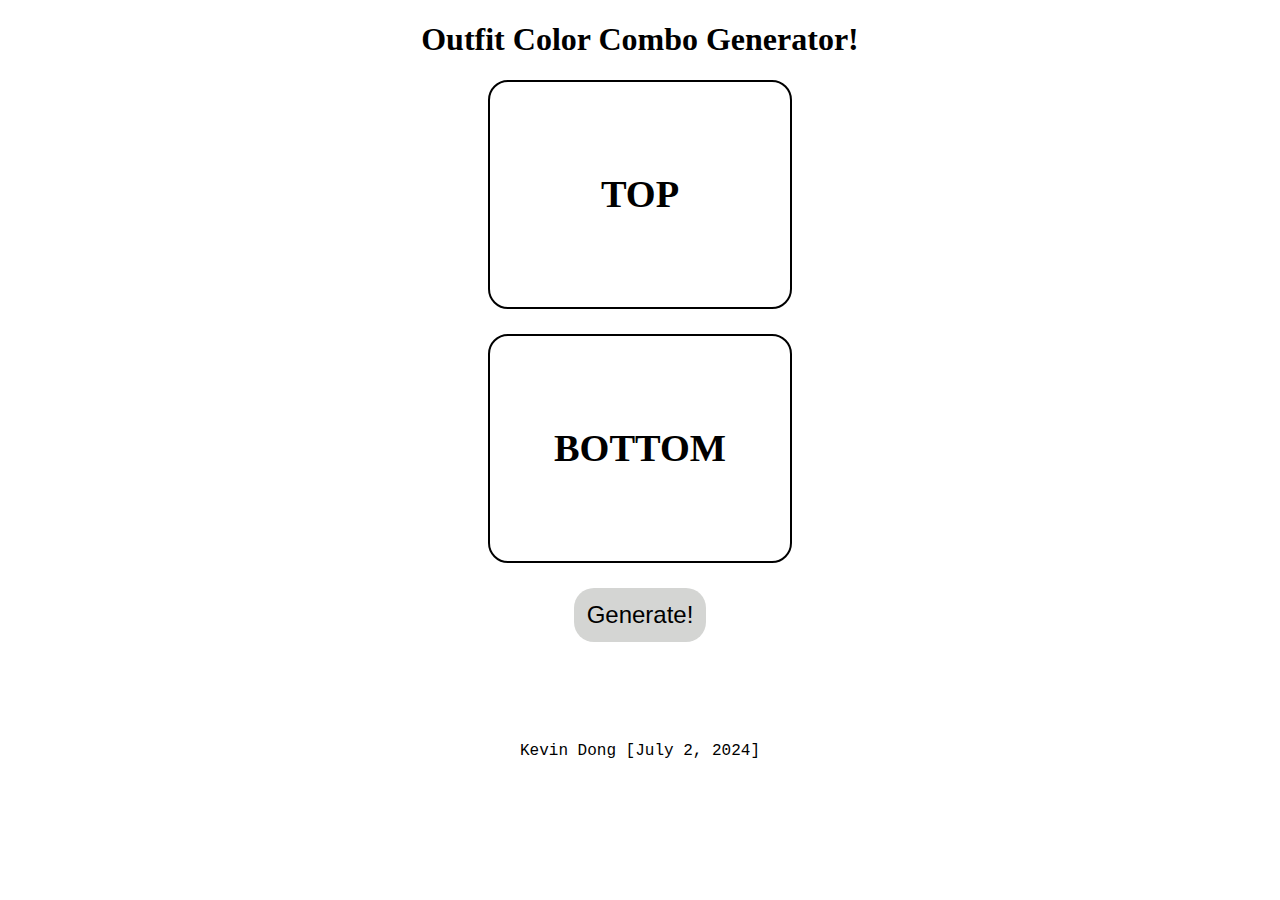
==== index.html @ a5bf7d21 "Add footer." ====
<!DOCTYPE html>
<html lang="en">
<head>
    <meta charset="UTF-8">
    <meta name="viewport" content="width=device-width, initial-scale=1.0">
    <title>Outfit Color Combo Picker!</title>
    <link rel="stylesheet" href="style.css">
    <script src="script.js"></script>
</head>
<body>
    <h1>Outfit Color Combo Generator!</h1>

    <!-- <p class="credit"> Kevin Dong [July 2, 2024] </p> -->
    
    <div class="color-display-container">

        <!-- The main color -->
        <div class="main-color-display">
            <p id="main-color-text" class="text-color">TOP</p>
        </div>
    
        <!-- The secondary color -->
        <div class="secondary-color-display">
            <p id="secondary-color-text" class="text-color">BOTTOM</p>
        </div>

        <!-- Generate random combination of main and secondary color -->
        <button id="generate-button">Generate!</button>
    </div>
   
    
</body>
<footer>
    <p class="credit"> Kevin Dong [July 2, 2024] </p>
</footer>
</html>
---- style.css ----
h1{
    text-align: center;
}

.credit{
    margin-top: 100px;
    text-align: center;
    font-size: 1em;
    font-family: 'Courier New', Courier, monospace;
    /* margin-bottom: 50px; */
}

/* Holds the two color containers: main color and secondary color */
.color-display-container{
    display: flex;
    flex-direction: column;
    align-items: center;
}

/* The squares that display the colors */
.main-color-display, .secondary-color-display {
    font-size: 2em;

    border: 2px solid black;
    border-radius: 20px;
    margin-bottom: 10px;
    margin-top: 0;

    /* width: 350px;
    height: 350px; */

    width: 80vw; /* Use viewport width for responsive width */
    max-width: 300px; /* Optional: limit the maximum width */
    height: 50vw; /* Use viewport width for responsive height */
    max-height: 225px; /* Optional: limit the maximum height */


    display: flex;
    /* place all content in the middle of the x-axis */
    justify-content: center; 

    /* place item in the cross section of the x- & y-axis */
    align-items: center;

    margin-bottom: 25px;
}

/* Color name */
.text-color{
    font-weight: bold;
    font-size: 1.2em;
    text-transform: uppercase;
    text-align: center;
    background-color: white;
    border-radius: 25px;
    padding: 10px;
}

#generate-button{
    text-align: center;
    font-family:'Lucida Sans', 'Lucida Sans Regular', 'Lucida Grande', 'Lucida Sans Unicode', Geneva, Verdana, sans-serif;
    font-size: 1.5em;
    padding: 13px;
    border: none;
    border-radius: 20px;
    cursor: pointer;
    background-color: rgb(212, 213, 211);
    color: black;
}

/* generate button hover effect */
#generate-button:hover{
    background-color: rgb(122, 122, 122)  ;
}
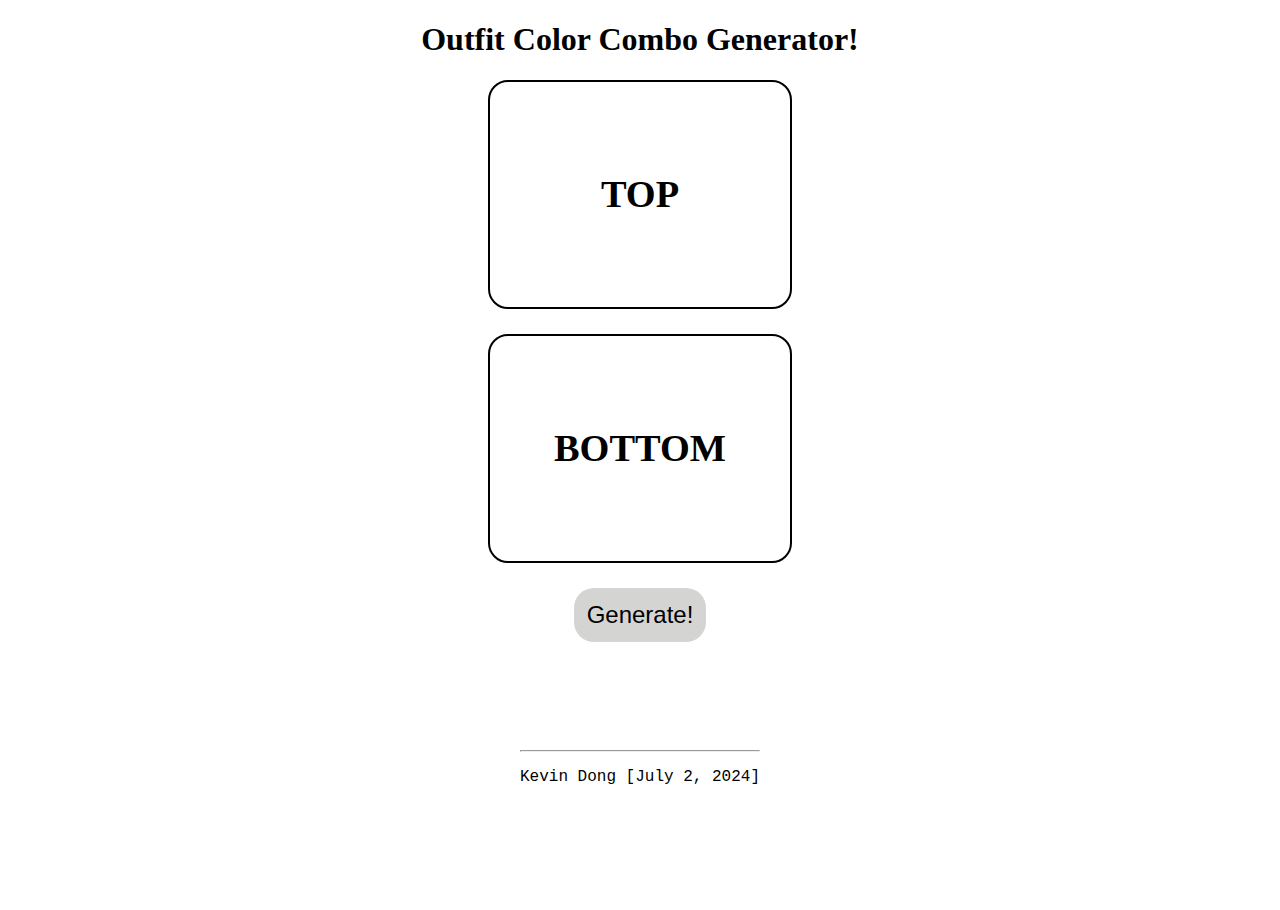
==== commit 6ab2a654: "Formating footer." ====
--- a/index.html
+++ b/index.html
@@ -26,11 +26,14 @@
 
         <!-- Generate random combination of main and secondary color -->
         <button id="generate-button">Generate!</button>
+
+        <footer>
+            <hr>
+            <p class="credit"> Kevin Dong [July 2, 2024] </p>
+        </footer>
     </div>
    
     
 </body>
-<footer>
-    <p class="credit"> Kevin Dong [July 2, 2024] </p>
-</footer>
+
 </html>--- a/style.css
+++ b/style.css
@@ -3,11 +3,9 @@
 }
 
 .credit{
-    margin-top: 100px;
     text-align: center;
     font-size: 1em;
     font-family: 'Courier New', Courier, monospace;
-    /* margin-bottom: 50px; */
 }
 
 /* Holds the two color containers: main color and secondary color */
@@ -71,4 +69,8 @@
 /* generate button hover effect */
 #generate-button:hover{
     background-color: rgb(122, 122, 122)  ;
+}
+
+footer{
+    padding: 100px;
 }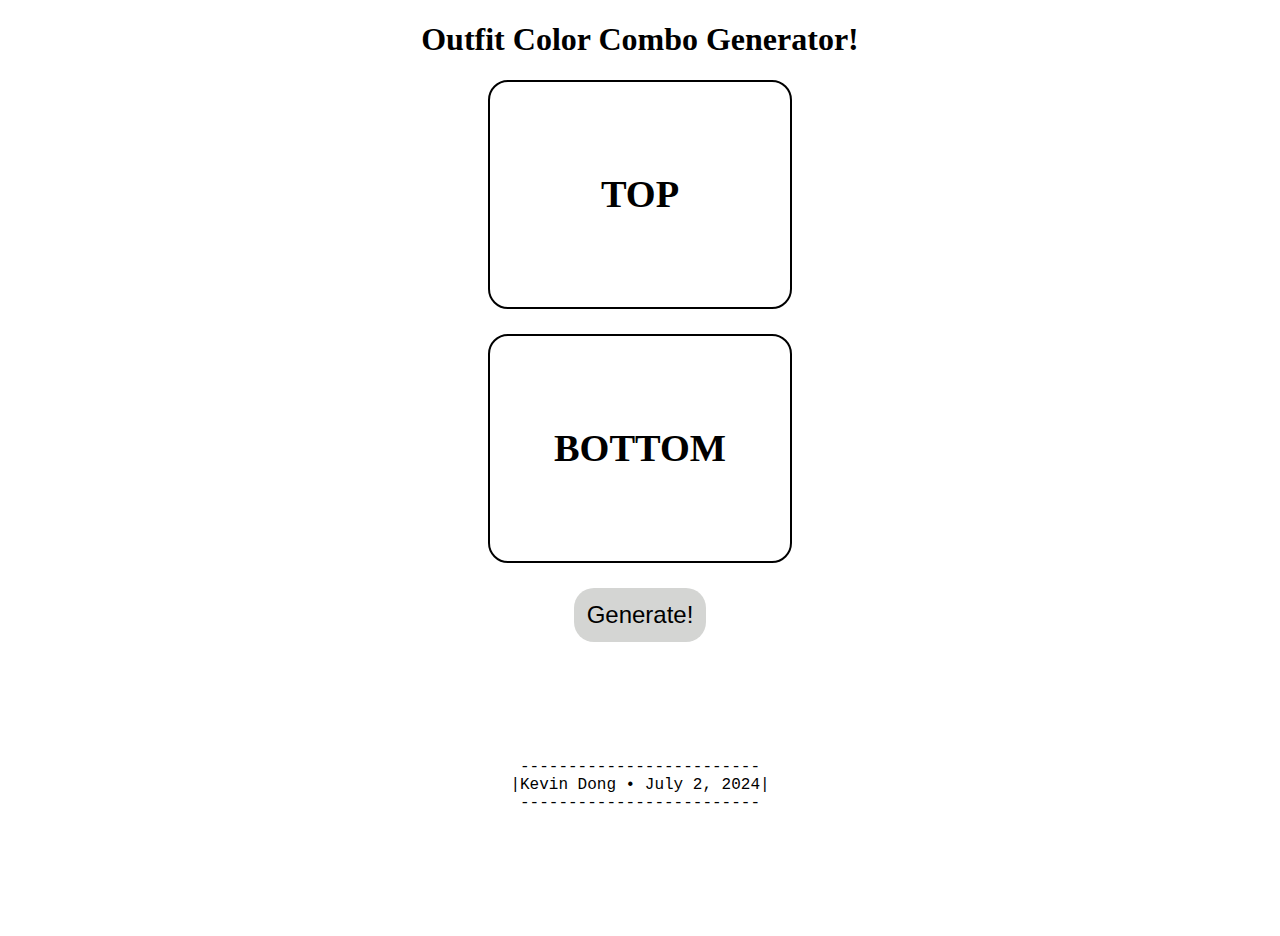
==== commit 883990d5: "New footer design." ====
--- a/index.html
+++ b/index.html
@@ -27,9 +27,9 @@
         <!-- Generate random combination of main and secondary color -->
         <button id="generate-button">Generate!</button>
 
+
         <footer>
-            <hr>
-            <p class="credit"> Kevin Dong [July 2, 2024] </p>
+            <p class="credit">------------------------- <br/> |Kevin Dong • July 2, 2024| <br/>-------------------------</p>
         </footer>
     </div>
    
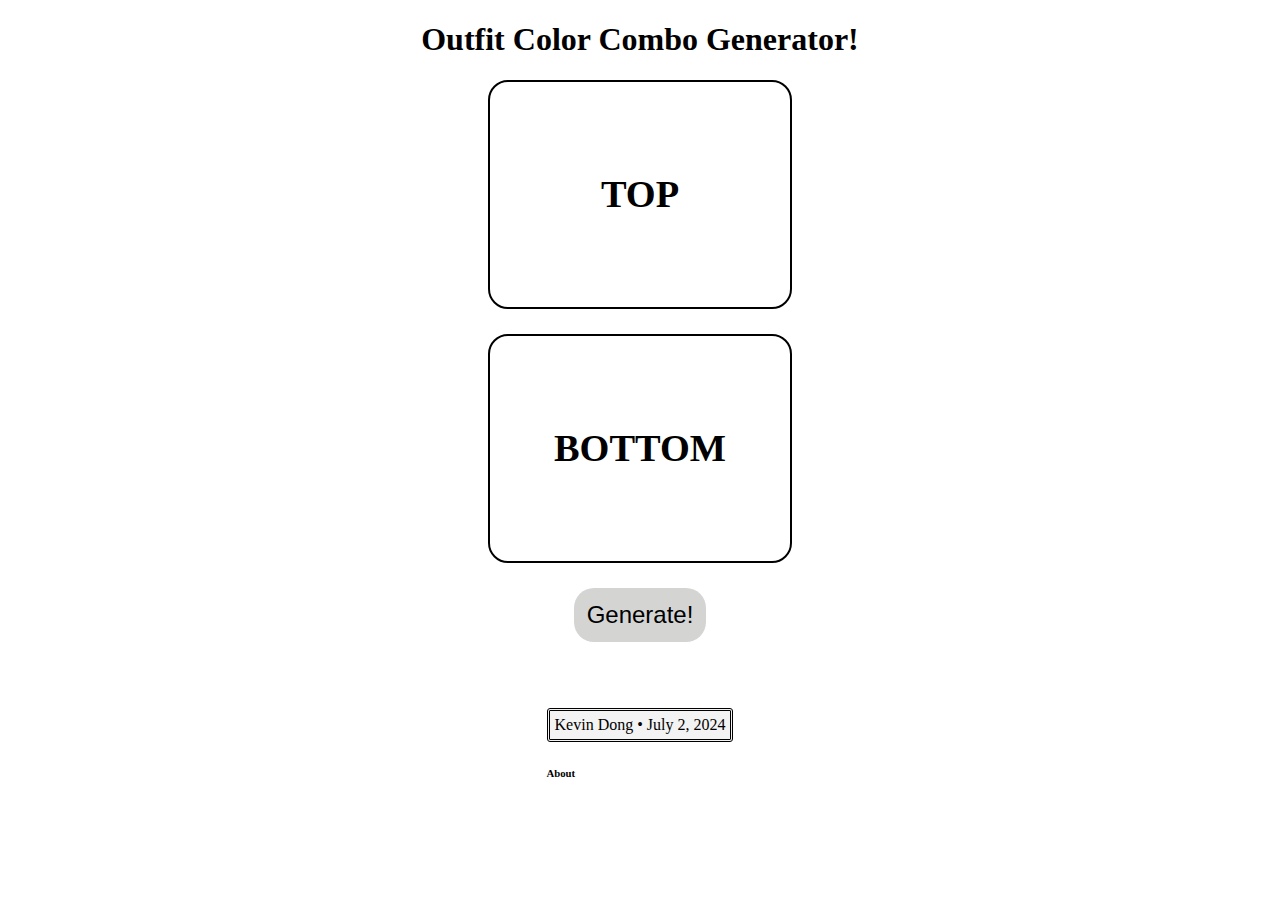
==== commit 89e92d5a: "Fix overflow credit line." ====
--- a/index.html
+++ b/index.html
@@ -27,9 +27,9 @@
         <!-- Generate random combination of main and secondary color -->
         <button id="generate-button">Generate!</button>
 
-
         <footer>
-            <p class="credit">------------------------- <br/> |Kevin Dong • July 2, 2024| <br/>-------------------------</p>
+            <p class="credit-line">Kevin Dong • July 2, 2024</p>
+            <h6>About</h6>
         </footer>
     </div>
    
--- a/style.css
+++ b/style.css
@@ -72,5 +72,28 @@
 }
 
 footer{
-    padding: 100px;
+    padding: 50px;
+}
+
+.credit-line {
+    display: flex;
+    /* centers the content horizonally */
+    justify-content: center; 
+
+    /* centers the content vertically*/
+    align-items: center;
+
+    /* prevents text from wrapping to the next line */
+    white-space: nowrap;
+
+    /* makes the container take the full width of its parent */
+    width: 100%;
+    
+    /* ensures padding and border are included in the element's total width and height*/
+    box-sizing: border-box;
+
+    padding: 5px;
+    border-style: double;
+    border-radius: 3px;
+    background-color: #f3f3f3;
 }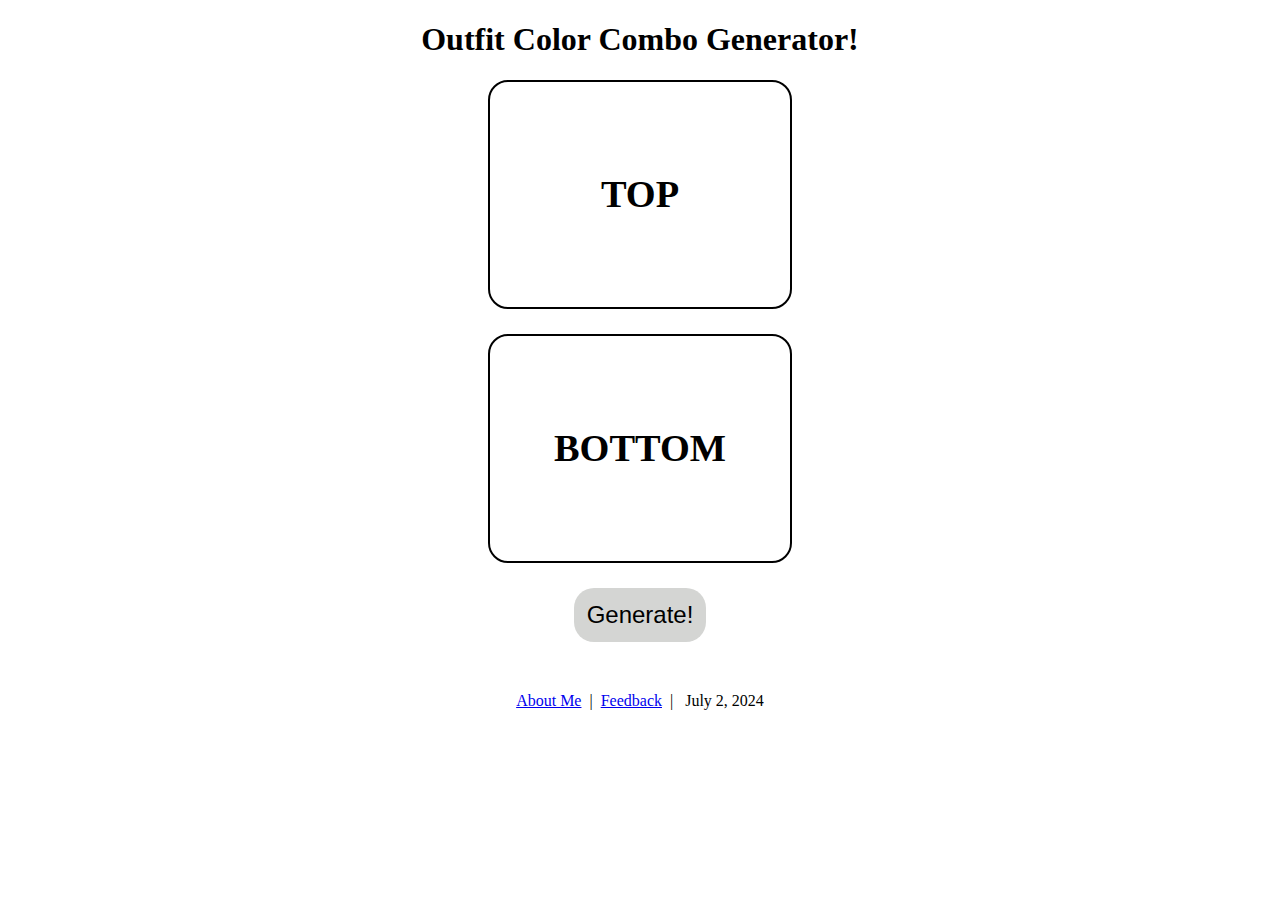
==== commit b7459513: "New footer." ====
--- a/index.html
+++ b/index.html
@@ -27,13 +27,18 @@
         <!-- Generate random combination of main and secondary color -->
         <button id="generate-button">Generate!</button>
 
-        <footer>
-            <p class="credit-line">Kevin Dong • July 2, 2024</p>
-            <h6>About</h6>
-        </footer>
     </div>
-   
-    
+    <footer>
+        <a href="#" id="about">
+            About Me 
+        </a>
+        &nbsp; | &nbsp; 
+        <a href="#" id="feedback">
+            Feedback
+        </a>
+        &nbsp; | &nbsp;
+        July 2, 2024 
+    </footer>
 </body>
 
 </html>--- a/style.css
+++ b/style.css
@@ -70,9 +70,17 @@
 #generate-button:hover{
     background-color: rgb(122, 122, 122)  ;
 }
-
+/* footer {
+    display: flex;
+    justify-content: center;
+    background-color: #333;
+    color: #fff;
+    padding: 20px;
+} */
 footer{
-    padding: 50px;
+    display: flex;
+    justify-content: center;
+    padding-top: 50px;
 }
 
 .credit-line {
@@ -93,7 +101,7 @@
     box-sizing: border-box;
 
     padding: 5px;
-    border-style: double;
-    border-radius: 3px;
+    border-top-style: dashed;
+    border-width: 1px;
     background-color: #f3f3f3;
 }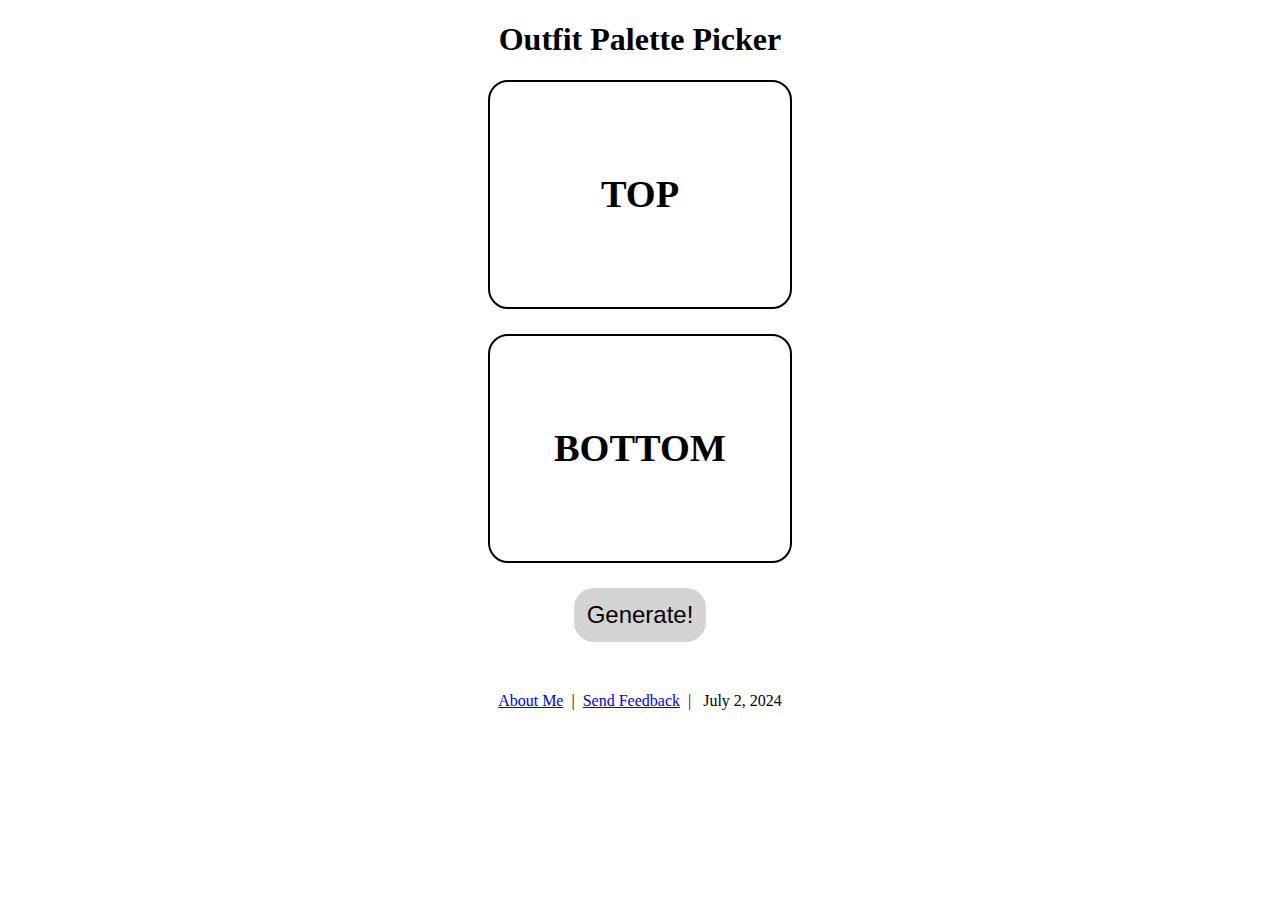
==== commit c02ac241: "Add Google Analytics tracking code" ====
--- a/index.html
+++ b/index.html
@@ -3,14 +3,23 @@
 <head>
     <meta charset="UTF-8">
     <meta name="viewport" content="width=device-width, initial-scale=1.0">
-    <title>Outfit Color Combo Picker!</title>
+    <title>Outfit Palette Picker</title>
     <link rel="stylesheet" href="style.css">
     <script src="script.js"></script>
+
+    <!-- Google tag (gtag.js) -->
+    <script async src="https://www.googletagmanager.com/gtag/js?id=G-QLB1GDJD3B"></script>
+    <script>
+    window.dataLayer = window.dataLayer || [];
+    function gtag(){dataLayer.push(arguments);}
+    gtag('js', new Date());
+
+    gtag('config', 'G-QLB1GDJD3B');
+    </script>
+
 </head>
 <body>
-    <h1>Outfit Color Combo Generator!</h1>
-
-    <!-- <p class="credit"> Kevin Dong [July 2, 2024] </p> -->
+    <h1>Outfit Palette Picker</h1>
     
     <div class="color-display-container">
 
@@ -34,7 +43,7 @@
         </a>
         &nbsp; | &nbsp; 
         <a href="#" id="feedback">
-            Feedback
+            Send Feedback
         </a>
         &nbsp; | &nbsp;
         July 2, 2024 
--- a/style.css
+++ b/style.css
@@ -81,27 +81,4 @@
     display: flex;
     justify-content: center;
     padding-top: 50px;
-}
-
-.credit-line {
-    display: flex;
-    /* centers the content horizonally */
-    justify-content: center; 
-
-    /* centers the content vertically*/
-    align-items: center;
-
-    /* prevents text from wrapping to the next line */
-    white-space: nowrap;
-
-    /* makes the container take the full width of its parent */
-    width: 100%;
-    
-    /* ensures padding and border are included in the element's total width and height*/
-    box-sizing: border-box;
-
-    padding: 5px;
-    border-top-style: dashed;
-    border-width: 1px;
-    background-color: #f3f3f3;
 }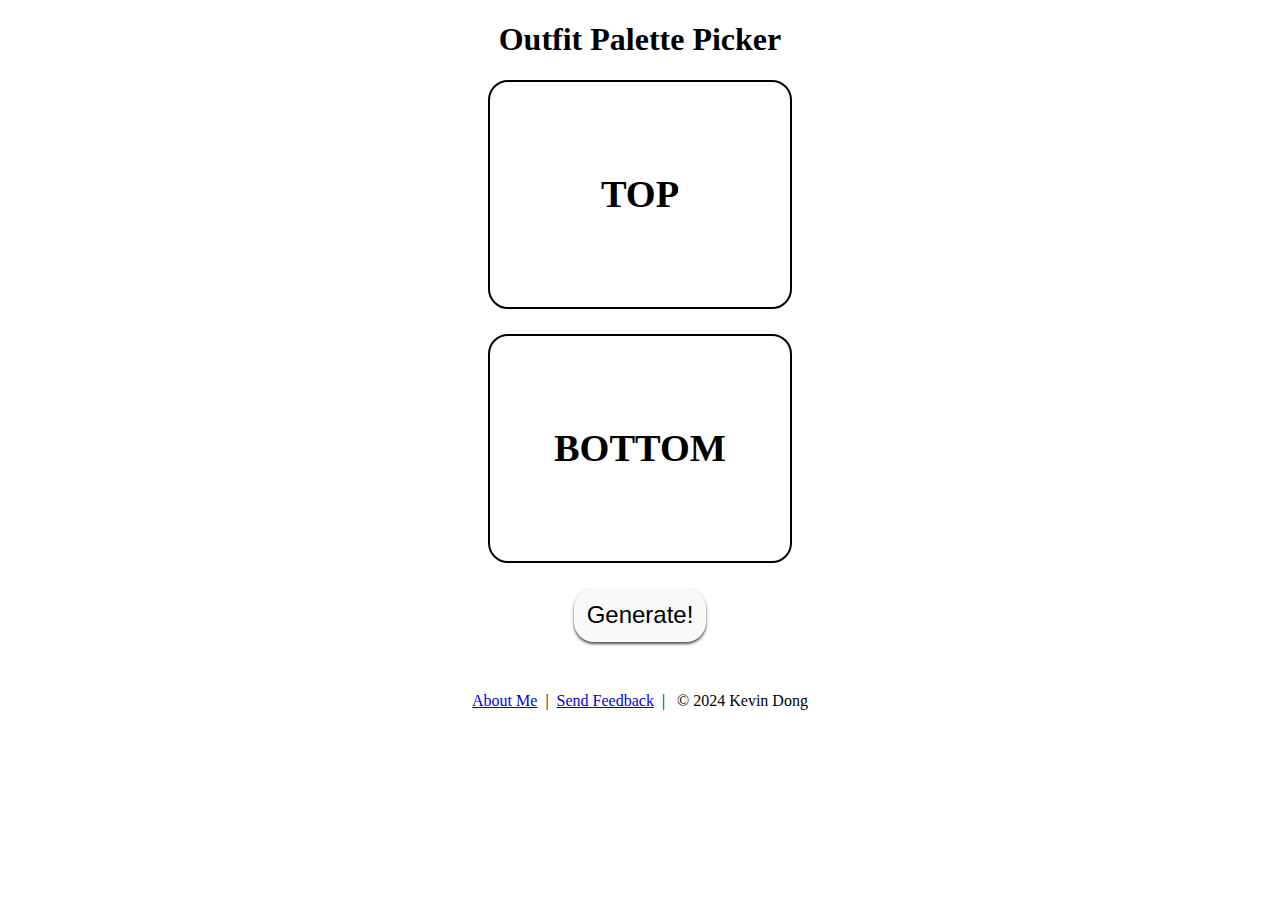
==== commit ab05ffc6: "Add credits and author name." ====
--- a/index.html
+++ b/index.html
@@ -1,19 +1,22 @@
+<!-- AUTHOR  : Kevin Dong
+     DATE    : July 2, 2024
+     Purpose : To make matching outfits simple.
+-->
 <!DOCTYPE html>
 <html lang="en">
 <head>
     <meta charset="UTF-8">
     <meta name="viewport" content="width=device-width, initial-scale=1.0">
     <title>Outfit Palette Picker</title>
-    <link rel="stylesheet" href="style.css">
-    <script src="script.js"></script>
+    <link rel="stylesheet" href="index.css">
+    <script src="index.js"></script>
 
-    <!-- Google tag (gtag.js) -->
+    <!-- Google Analytics (gtag.js) -->
     <script async src="https://www.googletagmanager.com/gtag/js?id=G-QLB1GDJD3B"></script>
     <script>
     window.dataLayer = window.dataLayer || [];
     function gtag(){dataLayer.push(arguments);}
     gtag('js', new Date());
-
     gtag('config', 'G-QLB1GDJD3B');
     </script>
 
@@ -42,12 +45,13 @@
             About Me 
         </a>
         &nbsp; | &nbsp; 
-        <a href="#" id="feedback">
+        <a href="feedback.html" id="feedback">
             Send Feedback
         </a>
         &nbsp; | &nbsp;
-        July 2, 2024 
+        &copy; 2024 Kevin Dong
+
     </footer>
 </body>
 
-</html>+</html>
--- a/index.css
+++ b/index.css
@@ -0,0 +1,79 @@
+h1{
+    text-align: center;
+}
+
+.credit{
+    text-align: center;
+    font-size: 1em;
+    font-family: 'Courier New', Courier, monospace;
+}
+
+/* Holds the two color containers: main color and secondary color */
+.color-display-container{
+    display: flex;
+    flex-direction: column;
+    align-items: center;
+}
+
+/* The squares that display the colors */
+.main-color-display, .secondary-color-display {
+    font-size: 2em;
+
+    border: 2px solid black;
+    border-radius: 20px;
+    margin-bottom: 10px;
+    margin-top: 0;
+
+    /* width: 350px;
+    height: 350px; */
+
+    width: 80vw; /* Use viewport width for responsive width */
+    max-width: 300px; /* Optional: limit the maximum width */
+    height: 50vw; /* Use viewport width for responsive height */
+    max-height: 225px; /* Optional: limit the maximum height */
+
+
+    display: flex;
+    /* place all content in the middle of the x-axis */
+    justify-content: center; 
+
+    /* place item in the cross section of the x- & y-axis */
+    align-items: center;
+
+    margin-bottom: 25px;
+}
+
+/* Color name */
+.text-color{
+    font-weight: bold;
+    font-size: 1.2em;
+    text-transform: uppercase;
+    text-align: center;
+    background-color: white;
+    border-radius: 25px;
+    padding: 10px;
+}
+
+#generate-button{
+    text-align: center;
+    font-family:'Lucida Sans', 'Lucida Sans Regular', 'Lucida Grande', 'Lucida Sans Unicode', Geneva, Verdana, sans-serif;
+    font-size: 1.5em;
+    padding: 13px;
+    border: none;
+    border-radius: 20px;
+    cursor: pointer;
+    background-color: #f9f9f9;
+    color: black;
+    box-shadow: 0 2px 3px rgba(0, 0, 0, 0.7);
+}
+
+/* generate button hover effect */
+#generate-button:hover{
+    background-color: rgb(122, 122, 122)  ;
+}
+
+footer{
+    display: flex;
+    justify-content: center;
+    padding-top: 50px;
+}